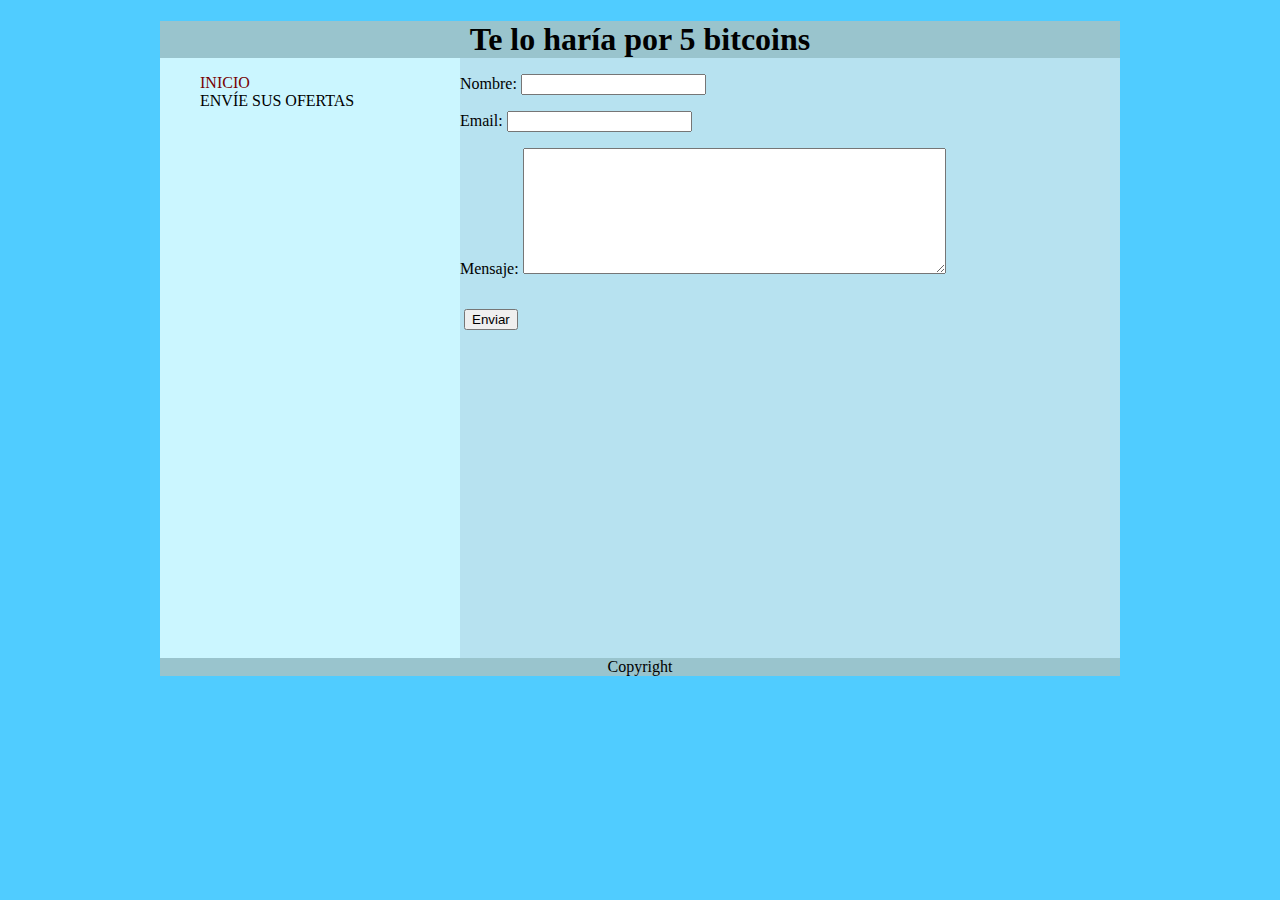
==== cont.html @ ef9075e1 "initial commit" ====
<!DOCTYPE html PUBLIC "-//W3C//DTD XHTML 1.0 Transitional//EN"
"http://www.w3.org/TR/xhtml1/DTD/xhtml1-transitional.dtd">
<html xmlns="http://www.w3.org/1999/xhtml">
	<head>
		<!-- LINK A LA HOJA DE ESTILOS -->
		<link rel="stylesheet" type="text/css" href="style.css">
		<title>Contacto - Te lo har&iacute;a por 5 bitcoins</title>
	</head>
	<body>
		<div id="container">
			<header>
				<h1>Te lo har&iacute;a por 5 bitcoins</h1>
			</header>
			<div id="menu">
				<ul>
					<li><a href="index.html">INICIO</a></li>
					<li><a href="cont.html" class="selected">ENV&Iacute;E SUS OFERTAS</a></li>
				</ul>
			</div>
			<div id="content">
				<form action="#" method="post">
				<div class="form_settings">
					<p><span>Nombre: </span><input class="contact" type="text" name="your_name" value="" /></p>
					<p><span>Email: </span><input class="contact" type="text" name="your_email" value="" /></p>
					<p><span>Mensaje: </span><textarea class="contact textarea" rows="8" cols="50" name="your_enquiry"></textarea></p>
					<p style="padding-top: 15px"><span>&nbsp;</span><input class="submit" type="submit" name="contact_submitted" value="Enviar" /></p>
				</div>
			</div>
			<div id="footer">Copyright</div>
		</div>
	</body>
</html>
---- style.css ----
body{
	background-color:#50CCFF;
}


header{
	background-color:#99C4CD;
	text-align:center;
}

header h1{
	margin-bottom:0;
}

a,a:visited {
	text-decoration: none;
	color:#700;
}

#menu a:hover {
 	font-size: 22px;
}

a.selected {
	color:#000;
}

ul,li {
	list-style: none;
}
.item a {
	vertical-align: middle;
}

.item img {
	width:100px;
}

.item {
	margin-top:10px;
}

#container { 
	width:960px;
	height: 600px;
	margin-left: auto;
	margin-right: auto;
}


#content {
	background-color:#B7E2F0;
	height:600px;
	width:660px;
	float: left;
}

#footer {
	background-color:#99C4CD;
	text-align:center;
}


#menu {
	background-color:#CBF6FF;
	width:300px;
	height:600px;
	float:left;
	text-align:left;
}
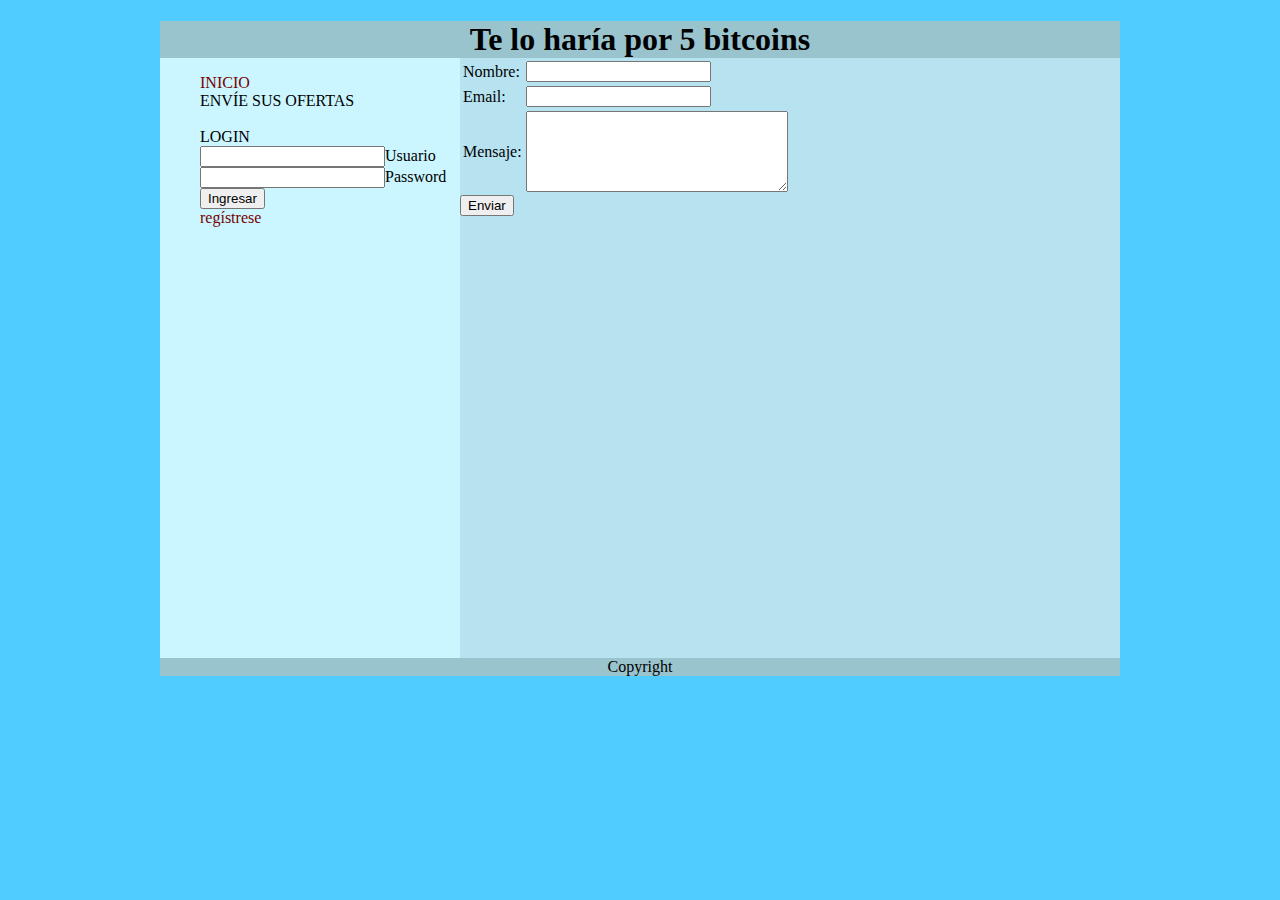
==== commit d6931d74: "actualizacion" ====
--- a/cont.html
+++ b/cont.html
@@ -3,7 +3,7 @@
 <html xmlns="http://www.w3.org/1999/xhtml">
 	<head>
 		<!-- LINK A LA HOJA DE ESTILOS -->
-		<link rel="stylesheet" type="text/css" href="style.css">
+		<link rel="stylesheet" type="text/css" href="style.css"/>
 		<title>Contacto - Te lo har&iacute;a por 5 bitcoins</title>
 	</head>
 	<body>
@@ -15,16 +15,29 @@
 				<ul>
 					<li><a href="index.html">INICIO</a></li>
 					<li><a href="cont.html" class="selected">ENV&Iacute;E SUS OFERTAS</a></li>
+					<br>
+					<li>LOGIN</li>
+                                            <form action="Login" method="post">
+                                                <input type="text" name="usuario"/>Usuario
+                                                <input type="password" name="pass"/>Password
+                                                   <input type="submit" name="b_login" value="Ingresar"/>
+                                            </form>
+                                        <li><a href="reg.html">reg&iacute;strese</a></li>
 				</ul>
 			</div>
 			<div id="content">
-				<form action="#" method="post">
-				<div class="form_settings">
-					<p><span>Nombre: </span><input class="contact" type="text" name="your_name" value="" /></p>
-					<p><span>Email: </span><input class="contact" type="text" name="your_email" value="" /></p>
-					<p><span>Mensaje: </span><textarea class="contact textarea" rows="8" cols="50" name="your_enquiry"></textarea></p>
-					<p style="padding-top: 15px"><span>&nbsp;</span><input class="submit" type="submit" name="contact_submitted" value="Enviar" /></p>
-				</div>
+				<table border="0">
+					<tr>
+						<td>Nombre: </td><td><input type="text" name="nombre"/></td>
+					</tr>
+					<tr>
+						<td>Email: </td><td><input type="text" name="email"/></td>
+					</tr>
+					<tr>
+						<td>Mensaje: </td><td><textarea rows="5" cols="30" name="mensaje"></textarea></td>
+					</tr>
+				</table>
+				<input type="submit" name="b_enviar" value="Enviar"/>
 			</div>
 			<div id="footer">Copyright</div>
 		</div>
